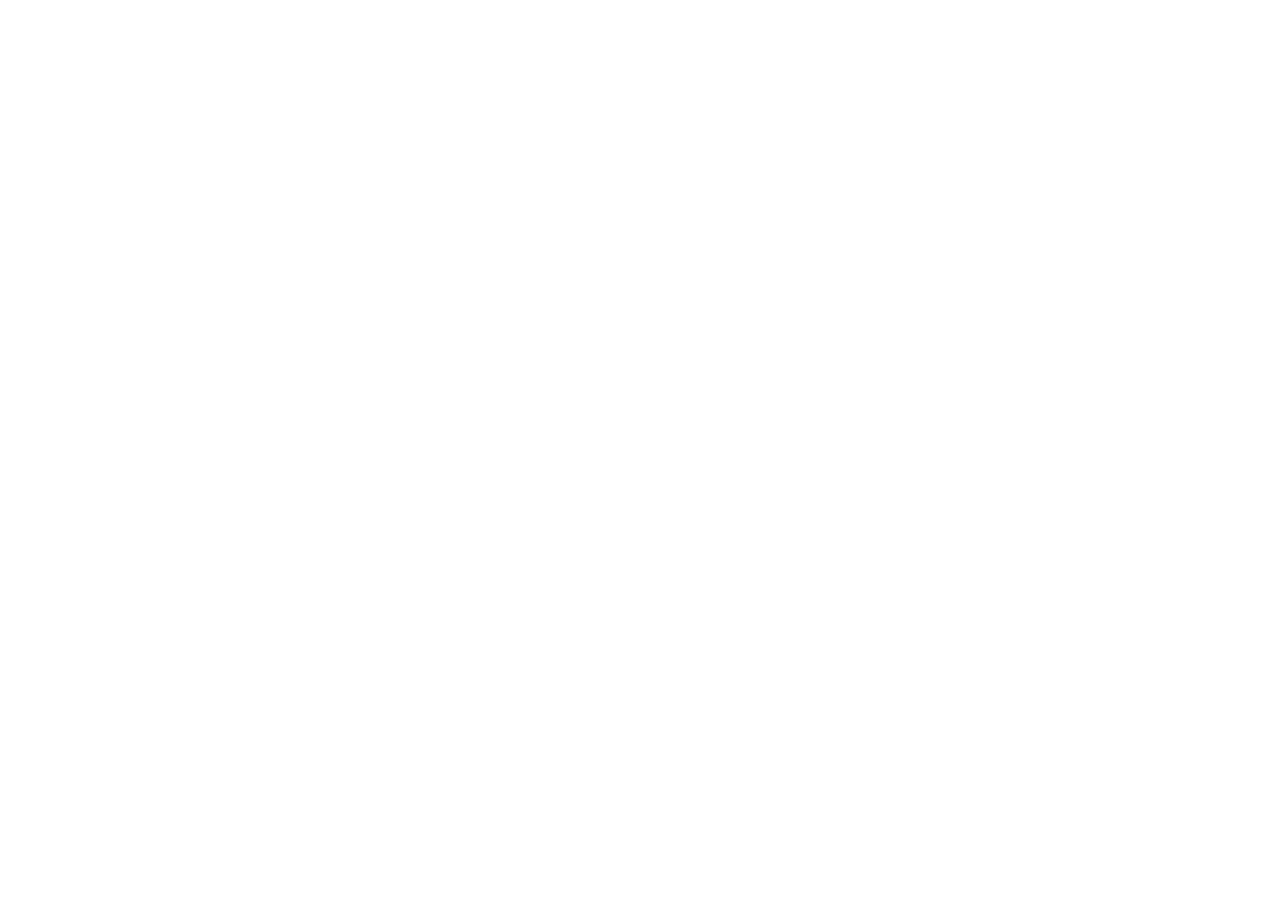
==== index.html @ 99faa77d "Create index.html" ====
<!doctype html>
<html lang="fi">
<head>
        <title>NIMI</title>
        <meta charset="utf-8">
        <meta name="viewport" content="width=device-width, initial-scale=1, shrink-to-fit=no">
        <link href="https://cdn.jsdelivr.net/npm/bootstrap@5.1.3/dist/css/bootstrap.min.css" rel="stylesheet" integrity="sha384-1BmE4kWBq78iYhFldvKuhfTAU6auU8tT94WrHftjDbrCEXSU1oBoqyl2QvZ6jIW3" crossorigin="anonymous">
</head>
<body>

</body>
</html>
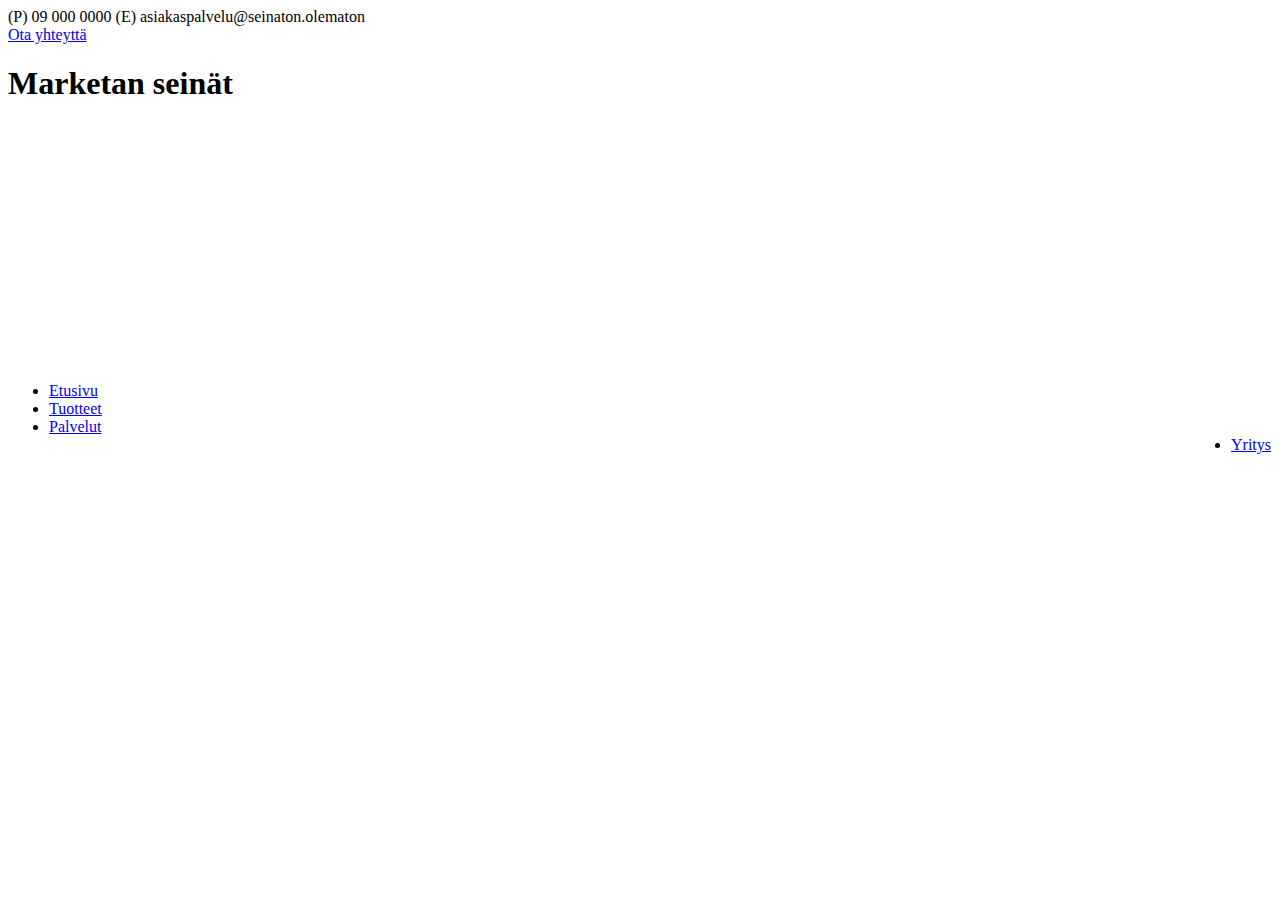
==== commit 1f6be188: "Update index.html" ====
--- a/index.html
+++ b/index.html
@@ -1,12 +1,36 @@
-<!doctype html>
 <html lang="fi">
 <head>
-        <title>NIMI</title>
+        <title>Seinäton Oy</title>
         <meta charset="utf-8">
         <meta name="viewport" content="width=device-width, initial-scale=1, shrink-to-fit=no">
         <link href="https://cdn.jsdelivr.net/npm/bootstrap@5.1.3/dist/css/bootstrap.min.css" rel="stylesheet" integrity="sha384-1BmE4kWBq78iYhFldvKuhfTAU6auU8tT94WrHftjDbrCEXSU1oBoqyl2QvZ6jIW3" crossorigin="anonymous">
 </head>
 <body>
-
+        <div class="container-fluid">
+                <div class="row align-items-center bg-dark text-white">
+                        <div class="col-4 p-1">
+                                (P) 09 000 0000    (E) asiakaspalvelu@seinaton.olematon   
+                        </div>
+                        <div class="col-4 d-flex justify-content-end align-items-center h-auto p-1">
+                                <a class="text-muted" href="#">Ota yhteyttä</a>
+                        </div>
+                </div>
+                <div class="row flex-nowrap justify-content-between sticky-top bg-light" style="height: 300px;">
+                        <div class="col-auto d-flex align-items-center h-auto">
+                                <h1>Marketan seinät</h1>
+                        </div>
+                </div>
+                <div class="row bg-dark">
+                        <div class="col-auto align-items-center h-auto w-100 navi" style="border: 1px #fff solid;">
+                                <ul>
+                                <li><a href="#">Etusivu</a></li>
+                                <li><a href="#">Tuotteet</a></li>
+                                <li><a href="#">Palvelut</a></li>
+                                <li style="float: right;"><a href="index.html">Yritys</a></li>
+                                </ul>
+                        </div>
+                </div>
+        </div>
+        <script src="https://cdn.jsdelivr.net/npm/bootstrap@5.1.3/dist/js/bootstrap.bundle.min.js" integrity="sha384-ka7Sk0Gln4gmtz2MlQnikT1wXgYsOg+OMhuP+IlRH9sENBO0LRn5q+8nbTov4+1p" crossorigin="anonymous"></script>
 </body>
 </html>
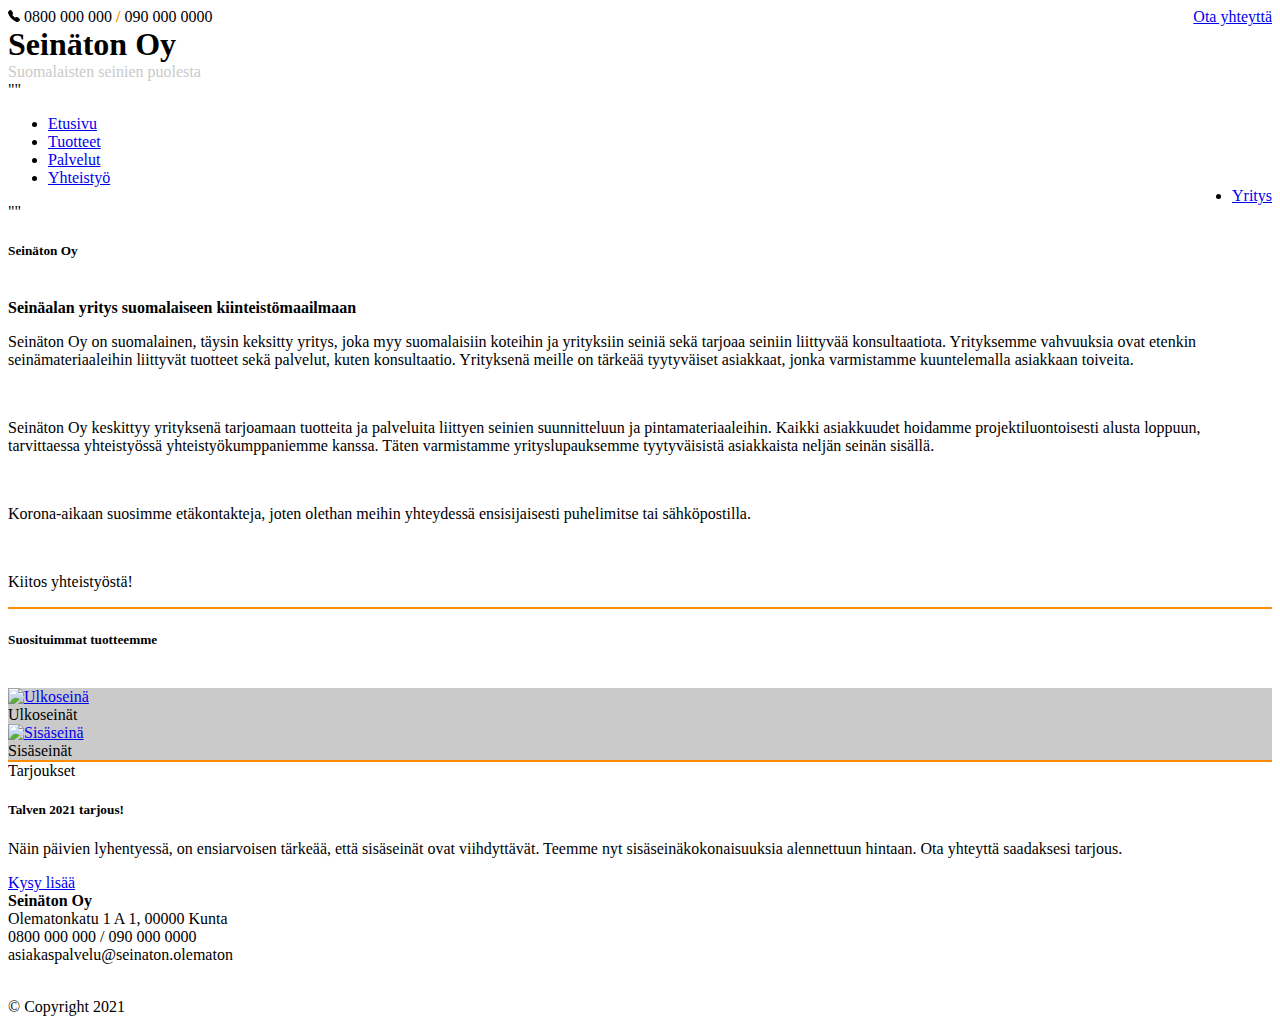
==== commit 6675ce75: "Update index.html" ====
--- a/index.html
+++ b/index.html
@@ -1,36 +1,112 @@
+<!DOCTYPE html>
 <html lang="fi">
 <head>
-        <title>Seinäton Oy</title>
-        <meta charset="utf-8">
-        <meta name="viewport" content="width=device-width, initial-scale=1, shrink-to-fit=no">
-        <link href="https://cdn.jsdelivr.net/npm/bootstrap@5.1.3/dist/css/bootstrap.min.css" rel="stylesheet" integrity="sha384-1BmE4kWBq78iYhFldvKuhfTAU6auU8tT94WrHftjDbrCEXSU1oBoqyl2QvZ6jIW3" crossorigin="anonymous">
-</head>
+    <title>Seinäton Oy</title>
+    <meta charset="utf-8">
+    <meta name="viewport" content="width=device-width, initial-scale=1, shrink-to-fit=no">
+    <link href="https://cdn.jsdelivr.net/npm/bootstrap@5.1.3/dist/css/bootstrap.min.css" rel="stylesheet" integrity="sha384-1BmE4kWBq78iYhFldvKuhfTAU6auU8tT94WrHftjDbrCEXSU1oBoqyl2QvZ6jIW3" crossorigin="anonymous">
+    <link href="styles.css" rel="stylesheet">
+    </head>
 <body>
-        <div class="container-fluid">
-                <div class="row align-items-center bg-dark text-white">
-                        <div class="col-4 p-1">
-                                (P) 09 000 0000    (E) asiakaspalvelu@seinaton.olematon   
+    <div class="container-fluid">
+        <div class="row justify-content-center" id="yla_tausta">
+            <div class="row justify-content-center text-white p-2 align-items-center" id="kontaktipalkki">
+                <div class="col-lg-8">
+                    <svg xmlns="http://www.w3.org/2000/svg" width="12" height="12" fill="currentColor" class="bi bi-telephone-fill" viewBox="0 0 16 16">
+                        <path fill-rule="evenodd" d="M1.885.511a1.745 1.745 0 0 1 2.61.163L6.29 2.98c.329.423.445.974.315 1.494l-.547 2.19a.678.678 0 0 0 .178.643l2.457 2.457a.678.678 0 0 0 .644.178l2.189-.547a1.745 1.745 0 0 1 1.494.315l2.306 1.794c.829.645.905 1.87.163 2.611l-1.034 1.034c-.74.74-1.846 1.065-2.877.702a18.634 18.634 0 0 1-7.01-4.42 18.634 18.634 0 0 1-4.42-7.009c-.362-1.03-.037-2.137.703-2.877L1.885.511z"/>
+                    </svg> 0800 000 000 <b style="color: #ff8c00;">/</b> 090 000 0000   
+                    <a href="yhteys.html" style="float: right">Ota yhteyttä</a>
+                </div>
+            </div>
+            <div class="row justify-content-center p-0">
+                <div class="col-lg-8 align-items-center p-0 d-flex g-0" id="logo">
+                    <div class="d-flex w-100 justify-content-between align-items-center px-5 py-3" id="logo_tausta">
+                        <div class="p-0"><h1 style="margin: 0; padding: 0;">Seinäton Oy</h1><span style="color: #cacaca;">Suomalaisten seinien puolesta</span></div>
+                        <div class="p-0" id="sitaatit_logo"><span>"<span class="sitaatti"></span>"</span></div>
+                    </div>
+                </div>
+            </div>
+            <div class="row justify-content-center p-0" id="navi">
+                <div class="col-lg-8 align-items-center p-0">
+                    <ul>
+                        <li><a href="index.html" class="aktiivi">Etusivu</a></li>
+                        <li><a href="tuotteet.html">Tuotteet</a></li>
+                        <li><a href="palvelut.html">Palvelut</a></li>
+                        <li><a href="yhteistyo.html">Yhteistyö</a></li>
+                        <li style="float: right;"><a href="yritys.html">Yritys</a></li>
+                    </ul>
+                </div>
+            </div>
+        </div>
+        <div class="row justify-content-center p-0">
+            <div class="p-2 mt-5" id="sitaatit_sivu"><span>"<span class="sitaatti"></span>"</span></div>
+        </div>
+        <div class="row justify-content-center px-0 pt-5">
+            <div class="col-lg-8 d-flex pb-5" style="border-bottom: 2px #ff8c00 solid;">
+                <div class="otsikko"><h5>Seinäton Oy</h5><br><b>Seinäalan yritys suomalaiseen kiinteistömaailmaan</b></div>
+                <div class="d-flex flex-row justify-content-center py-1 px-3">
+                    <div class="p-0">
+                        <p>Seinäton Oy on suomalainen, täysin keksitty yritys, joka myy suomalaisiin koteihin ja yrityksiin seiniä sekä tarjoaa seiniin liittyvää konsultaatiota. Yrityksemme vahvuuksia ovat etenkin seinämateriaaleihin liittyvät tuotteet sekä palvelut, kuten konsultaatio. Yrityksenä meille on tärkeää tyytyväiset asiakkaat, jonka varmistamme kuuntelemalla asiakkaan toiveita.</p>
+                        <br>
+                        <p>Seinäton Oy keskittyy yrityksenä tarjoamaan tuotteita ja palveluita liittyen seinien suunnitteluun ja pintamateriaaleihin. Kaikki asiakkuudet hoidamme projektiluontoisesti alusta loppuun, tarvittaessa yhteistyössä yhteistyökumppaniemme kanssa. Täten varmistamme yrityslupauksemme tyytyväisistä asiakkaista neljän seinän sisällä.</p>
+                        <br>
+                        <p>Korona-aikaan suosimme etäkontakteja, joten olethan meihin yhteydessä ensisijaisesti puhelimitse tai sähköpostilla. </p>
+                        <br>
+                        <p>Kiitos yhteistyöstä!</p>
+                    </div>
+                </div>
+            </div>
+        </div>
+        <div class="row justify-content-center px-0 pt-5">
+            <div class="col-lg-8 pb-5" style="border-bottom: 2px #ff8c00 solid;">
+                <h5>Suosituimmat tuotteemme</h5><br>
+                <div class="d-flex justify-content-center">
+                    <div class="kuva" style="background-color: #cacaca;">
+                        <div class="muuttuvakuva">
+                            <div class="galleria">
+                                <a href="ulkoseinat.html"><img src="kuvat/ulkokuva_1.jpg" alt="Ulkoseinä"></a>
+                            </div>
+                            <div class="selitys">Ulkoseinät</div>
                         </div>
-                        <div class="col-4 d-flex justify-content-end align-items-center h-auto p-1">
-                                <a class="text-muted" href="#">Ota yhteyttä</a>
+                    </div>
+                    <div class="kuva" style="background-color: #cacaca;">
+                        <div class="muuttuvakuva">
+                            <div class="galleria">
+                                <a href="sisaseinat.html"><img src="kuvat/sisakuva_2.jpg" alt="Sisäseinä"></a>
+                            </div>
+                            <div class="selitys">Sisäseinät</div>
                         </div>
+                    </div>
                 </div>
-                <div class="row flex-nowrap justify-content-between sticky-top bg-light" style="height: 300px;">
-                        <div class="col-auto d-flex align-items-center h-auto">
-                                <h1>Marketan seinät</h1>
-                        </div>
+            </div>
+        </div>
+        <div class="row justify-content-center px-0 pt-5">
+            <div class="col-lg-8">
+                <div class="card text-left">
+                    <div class="card-header">
+                        Tarjoukset
+                    </div>
+                    <div class="card-body">
+                        <h5 class="card-title">Talven 2021 tarjous!</h5>
+                        <p class="card-text">Näin päivien lyhentyessä, on ensiarvoisen tärkeää, että sisäseinät ovat viihdyttävät. Teemme nyt sisäseinäkokonaisuuksia alennettuun hintaan. Ota yhteyttä saadaksesi tarjous.</p>
+                        <a href="yhteys.html" class="btn btn-primary">Kysy lisää</a>
+                    </div>
                 </div>
-                <div class="row bg-dark">
-                        <div class="col-auto align-items-center h-auto w-100 navi" style="border: 1px #fff solid;">
-                                <ul>
-                                <li><a href="#">Etusivu</a></li>
-                                <li><a href="#">Tuotteet</a></li>
-                                <li><a href="#">Palvelut</a></li>
-                                <li style="float: right;"><a href="index.html">Yritys</a></li>
-                                </ul>
-                        </div>
-                </div>
+            </div>
         </div>
-        <script src="https://cdn.jsdelivr.net/npm/bootstrap@5.1.3/dist/js/bootstrap.bundle.min.js" integrity="sha384-ka7Sk0Gln4gmtz2MlQnikT1wXgYsOg+OMhuP+IlRH9sENBO0LRn5q+8nbTov4+1p" crossorigin="anonymous"></script>
+        <div class="row justify-content-center mt-5" id="ala_tausta">
+            <div class="col-lg-4 p-4 justify-content-center">
+                <b>Seinäton Oy</b>
+                <br>
+                Olematonkatu 1 A 1, 00000 Kunta
+                <br>
+                0800 000 000 / 090 000 0000
+                <br>
+                asiakaspalvelu@seinaton.olematon
+                <br><br>
+                <p>© Copyright 2021</p>
+            </div>
+        </div>
+    </div>
 </body>
 </html>
